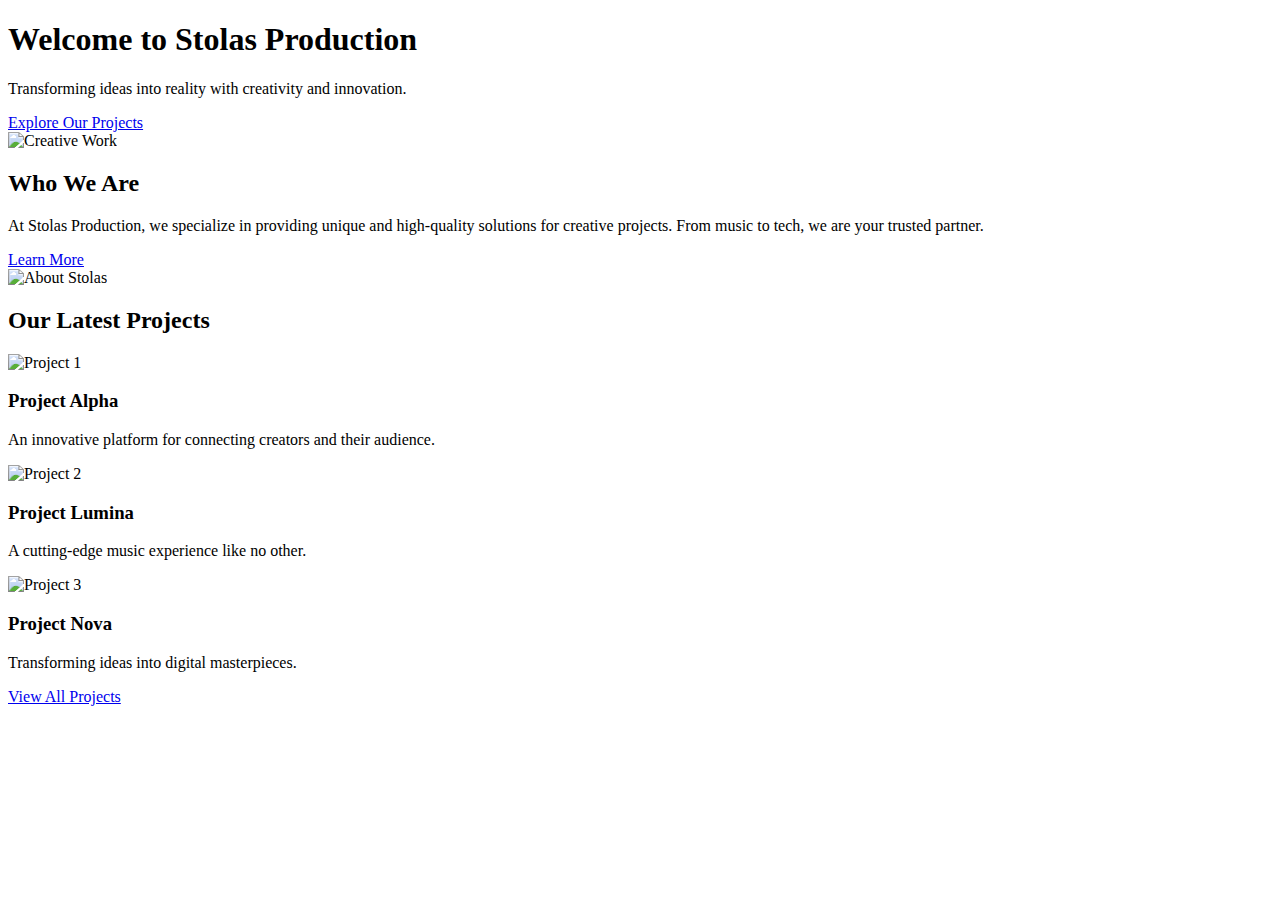
==== index.html @ e6451c5a "Update index.html" ====
<!DOCTYPE html>
<html lang="en">
<head>
    <meta charset="UTF-8">
    <meta name="viewport" content="width=device-width, initial-scale=1.0">
    <title>Stolas Production</title>
    <link rel="stylesheet" href="/css/style.css">
    <link href="https://fonts.googleapis.com/css2?family=Poppins:wght@400;600;700&display=swap" rel="stylesheet">
    <script src="/js/main.js" defer></script>
</head>
<body>
    <!-- Header -->
    <header id="header"></header>

    <!-- Hero Section -->
    <section class="hero">
        <div class="hero-content">
            <h1>Welcome to <span>Stolas Production</span></h1>
            <p>Transforming ideas into reality with creativity and innovation.</p>
            <a href="/pages/projects" class="btn-primary">Explore Our Projects</a>
        </div>
        <div class="hero-image">
            <img src="/assets/images/hero.png" alt="Creative Work">
        </div>
    </section>

    <!-- About Section -->
    <section class="about-section">
        <div class="about-content">
            <h2>Who We Are</h2>
            <p>At Stolas Production, we specialize in providing unique and high-quality solutions for creative projects. From music to tech, we are your trusted partner.</p>
            <a href="/pages/about" class="btn-secondary">Learn More</a>
        </div>
        <div class="about-image">
            <img src="/assets/images/about.png" alt="About Stolas">
        </div>
    </section>

    <!-- Featured Projects -->
    <section class="projects-section">
        <h2>Our Latest Projects</h2>
        <div class="projects-grid">
            <div class="project-card">
                <img src="/assets/images/project1.png" alt="Project 1">
                <h3>Project Alpha</h3>
                <p>An innovative platform for connecting creators and their audience.</p>
            </div>
            <div class="project-card">
                <img src="/assets/images/project2.png" alt="Project 2">
                <h3>Project Lumina</h3>
                <p>A cutting-edge music experience like no other.</p>
            </div>
            <div class="project-card">
                <img src="/assets/images/project3.png" alt="Project 3">
                <h3>Project Nova</h3>
                <p>Transforming ideas into digital masterpieces.</p>
            </div>
        </div>
        <a href="/pages/projects" class="btn-primary">View All Projects</a>
    </section>

    <!-- Footer -->
    <footer id="footer"></footer>
</body>
</html>
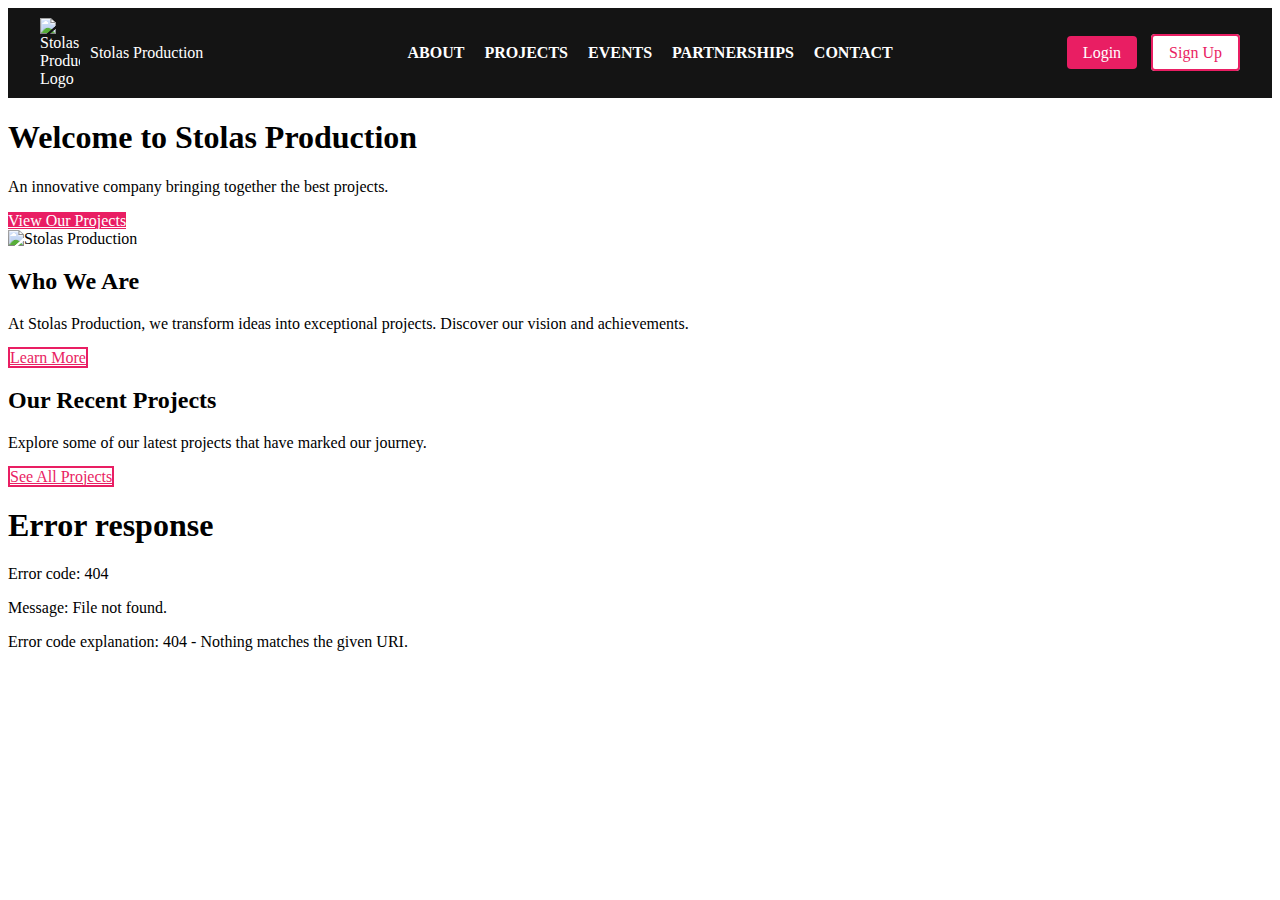
==== commit 16775cdb: "Update index.html" ====
--- a/index.html
+++ b/index.html
@@ -3,63 +3,52 @@
 <head>
     <meta charset="UTF-8">
     <meta name="viewport" content="width=device-width, initial-scale=1.0">
-    <title>Stolas Production</title>
+    <title>Stolas Production - Home</title>
     <link rel="stylesheet" href="/css/style.css">
-    <link href="https://fonts.googleapis.com/css2?family=Poppins:wght@400;600;700&display=swap" rel="stylesheet">
-    <script src="/js/main.js" defer></script>
+    <link rel="stylesheet" href="/css/style-home-box.css">
 </head>
 <body>
-    <!-- Header -->
+
     <header id="header"></header>
 
-    <!-- Hero Section -->
-    <section class="hero">
-        <div class="hero-content">
-            <h1>Welcome to <span>Stolas Production</span></h1>
-            <p>Transforming ideas into reality with creativity and innovation.</p>
-            <a href="/pages/projects" class="btn-primary">Explore Our Projects</a>
-        </div>
-        <div class="hero-image">
-            <img src="/assets/images/hero.png" alt="Creative Work">
-        </div>
-    </section>
+    <main class="home-page">
+        <!-- Hero Section with Blue Box and Image -->
+        <section class="hero-section">
+            <div class="hero-content">
+                <h1>Welcome to Stolas Production</h1>
+                <p>An innovative company bringing together the best projects.</p>
+                <a href="/projects" class="btn btn-primary">View Our Projects</a>
+            </div>
+            <div class="hero-image">
+                <img src="/assets/images/hero-image.jpg" alt="Stolas Production">
+            </div>
+        </section>
 
-    <!-- About Section -->
-    <section class="about-section">
-        <div class="about-content">
+        <section class="about-us">
             <h2>Who We Are</h2>
-            <p>At Stolas Production, we specialize in providing unique and high-quality solutions for creative projects. From music to tech, we are your trusted partner.</p>
-            <a href="/pages/about" class="btn-secondary">Learn More</a>
-        </div>
-        <div class="about-image">
-            <img src="/assets/images/about.png" alt="About Stolas">
-        </div>
-    </section>
+            <p>At Stolas Production, we transform ideas into exceptional projects. Discover our vision and achievements.</p>
+            <a href="/about" class="btn btn-secondary">Learn More</a>
+        </section>
 
-    <!-- Featured Projects -->
-    <section class="projects-section">
-        <h2>Our Latest Projects</h2>
-        <div class="projects-grid">
-            <div class="project-card">
-                <img src="/assets/images/project1.png" alt="Project 1">
-                <h3>Project Alpha</h3>
-                <p>An innovative platform for connecting creators and their audience.</p>
-            </div>
-            <div class="project-card">
-                <img src="/assets/images/project2.png" alt="Project 2">
-                <h3>Project Lumina</h3>
-                <p>A cutting-edge music experience like no other.</p>
-            </div>
-            <div class="project-card">
-                <img src="/assets/images/project3.png" alt="Project 3">
-                <h3>Project Nova</h3>
-                <p>Transforming ideas into digital masterpieces.</p>
-            </div>
-        </div>
-        <a href="/pages/projects" class="btn-primary">View All Projects</a>
-    </section>
+        <section class="projects-preview">
+            <h2>Our Recent Projects</h2>
+            <p>Explore some of our latest projects that have marked our journey.</p>
+            <a href="/projects" class="btn btn-secondary">See All Projects</a>
+        </section>
+    </main>
 
-    <!-- Footer -->
     <footer id="footer"></footer>
+
+    <script>
+        fetch("/header.html")
+            .then(response => response.text())
+            .then(data => document.getElementById("header").innerHTML = data);
+
+        fetch("/footer.html")
+            .then(response => response.text())
+            .then(data => document.getElementById("footer").innerHTML = data);
+    </script>
+
 </body>
 </html>
+
--- a/css/style.css
+++ b/css/style.css
@@ -0,0 +1,148 @@
+/* Header Styling */
+.header-container {
+    background: #141414;
+    color: white;
+    padding: 10px 20px;
+}
+
+.navbar {
+    display: flex;
+    justify-content: space-between;
+    align-items: center;
+    max-width: 1200px;
+    margin: auto;
+}
+
+.logo {
+    display: flex;
+    align-items: center;
+    text-decoration: none;
+    color: white;
+}
+
+.logo img {
+    width: 40px;
+    margin-right: 10px;
+}
+
+.nav-links {
+    list-style: none;
+    display: flex;
+    gap: 20px;
+}
+
+.nav-links li {
+    text-transform: uppercase;
+}
+
+.nav-links a {
+    text-decoration: none;
+    color: white;
+    font-weight: bold;
+    transition: color 0.3s ease;
+}
+
+.nav-links a:hover {
+    color: #e91e63;
+}
+
+.nav-actions .btn {
+    text-decoration: none;
+    padding: 8px 16px;
+    border-radius: 4px;
+    margin-left: 10px;
+    transition: background 0.3s ease;
+}
+
+.btn-primary {
+    background: #e91e63;
+    color: white;
+}
+
+.btn-primary:hover {
+    background: #ff4081;
+}
+
+.btn-secondary {
+    background: white;
+    color: #e91e63;
+    border: 2px solid #e91e63;
+}
+
+.btn-secondary:hover {
+    background: #e91e63;
+    color: white;
+}
+
+/* Footer Styling */
+.footer-container {
+    background: #222;
+    color: white;
+    padding: 20px 0;
+}
+
+.footer-top {
+    display: flex;
+    justify-content: space-between;
+    max-width: 1200px;
+    margin: auto;
+    padding: 20px 0;
+}
+
+.footer-column {
+    width: 30%;
+}
+
+.footer-column h3 {
+    font-size: 1.2em;
+    margin-bottom: 10px;
+}
+
+.footer-column ul {
+    list-style: none;
+    padding: 0;
+}
+
+.footer-column ul li {
+    margin: 5px 0;
+}
+
+.footer-column ul li a {
+    text-decoration: none;
+    color: white;
+    transition: color 0.3s ease;
+}
+
+.footer-column ul li a:hover {
+    color: #e91e63;
+}
+
+.social-links {
+    display: flex;
+    gap: 10px;
+}
+
+.footer-bottom {
+    text-align: center;
+    margin-top: 20px;
+    padding: 10px 0;
+    border-top: 1px solid #444;
+}
+
+.legal-links {
+    display: flex;
+    justify-content: center;
+    gap: 15px;
+    margin-top: 10px;
+}
+
+.legal-links a {
+    text-decoration: none;
+    color: white;
+    font-size: 0.9em;
+    transition: color 0.3s ease;
+}
+
+.legal-links a:hover {
+    color: #e91e63;
+}
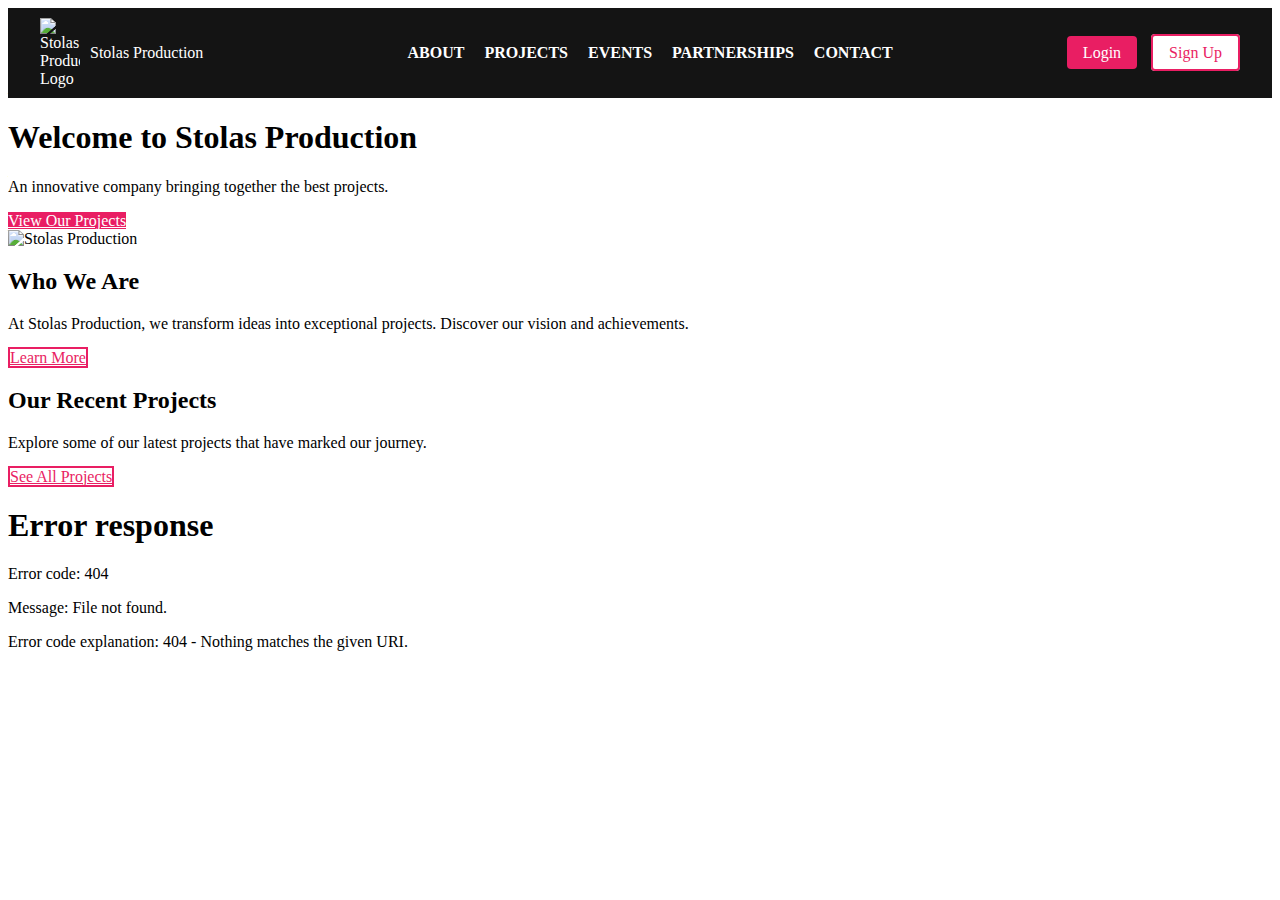
==== commit acc5d714: "Update index.html" ====
--- a/index.html
+++ b/index.html
@@ -6,6 +6,20 @@
     <title>Stolas Production - Home</title>
     <link rel="stylesheet" href="/css/style.css">
     <link rel="stylesheet" href="/css/style-home-box.css">
+  <script>
+    // Enregistrement du Service Worker
+    if ('serviceWorker' in navigator) {
+      window.addEventListener('load', () => {
+        navigator.serviceWorker.register('/js/service-worker.js')
+          .then(registration => {
+            console.log('Service Worker enregistré avec succès:', registration);
+          })
+          .catch(error => {
+            console.log('Échec de l\'enregistrement du Service Worker:', error);
+          });
+      });
+    }
+  </script>
 </head>
 <body>
 
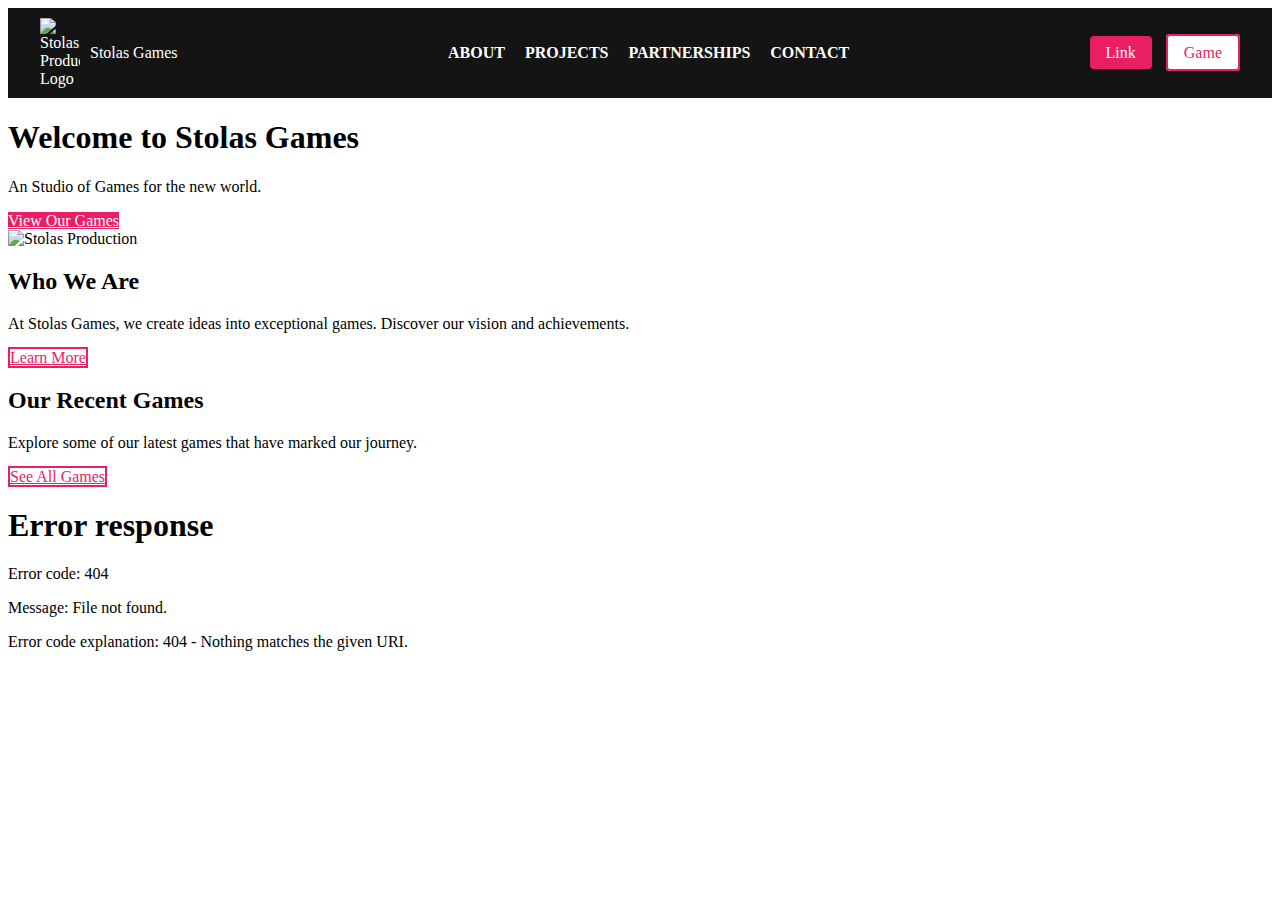
==== commit 780fd272: "Update index.html" ====
--- a/index.html
+++ b/index.html
@@ -3,7 +3,7 @@
 <head>
     <meta charset="UTF-8">
     <meta name="viewport" content="width=device-width, initial-scale=1.0">
-    <title>Stolas Production - Home</title>
+    <title>Stolas Games - Home</title>
     <link rel="stylesheet" href="/css/style.css">
     <link rel="stylesheet" href="/css/style-home-box.css">
   <script>
@@ -29,25 +29,25 @@
         <!-- Hero Section with Blue Box and Image -->
         <section class="hero-section">
             <div class="hero-content">
-                <h1>Welcome to Stolas Production</h1>
-                <p>An innovative company bringing together the best projects.</p>
-                <a href="/projects" class="btn btn-primary">View Our Projects</a>
+                <h1>Welcome to Stolas Games</h1>
+                <p>An Studio of Games for the new world.</p>
+                <a href="/pages/games.html" class="btn btn-primary">View Our Games</a>
             </div>
             <div class="hero-image">
-                <img src="/assets/images/hero-image.jpg" alt="Stolas Production">
+                <img src="/assets/images/main-image.png" alt="Stolas Production">
             </div>
         </section>
 
         <section class="about-us">
             <h2>Who We Are</h2>
-            <p>At Stolas Production, we transform ideas into exceptional projects. Discover our vision and achievements.</p>
-            <a href="/about" class="btn btn-secondary">Learn More</a>
+            <p>At Stolas Games, we create ideas into exceptional games. Discover our vision and achievements.</p>
+            <a href="/pages/about.html" class="btn btn-secondary">Learn More</a>
         </section>
 
         <section class="projects-preview">
-            <h2>Our Recent Projects</h2>
-            <p>Explore some of our latest projects that have marked our journey.</p>
-            <a href="/projects" class="btn btn-secondary">See All Projects</a>
+            <h2>Our Recent Games</h2>
+            <p>Explore some of our latest games that have marked our journey.</p>
+            <a href="/pages/games.html" class="btn btn-secondary">See All Games</a>
         </section>
     </main>
 
